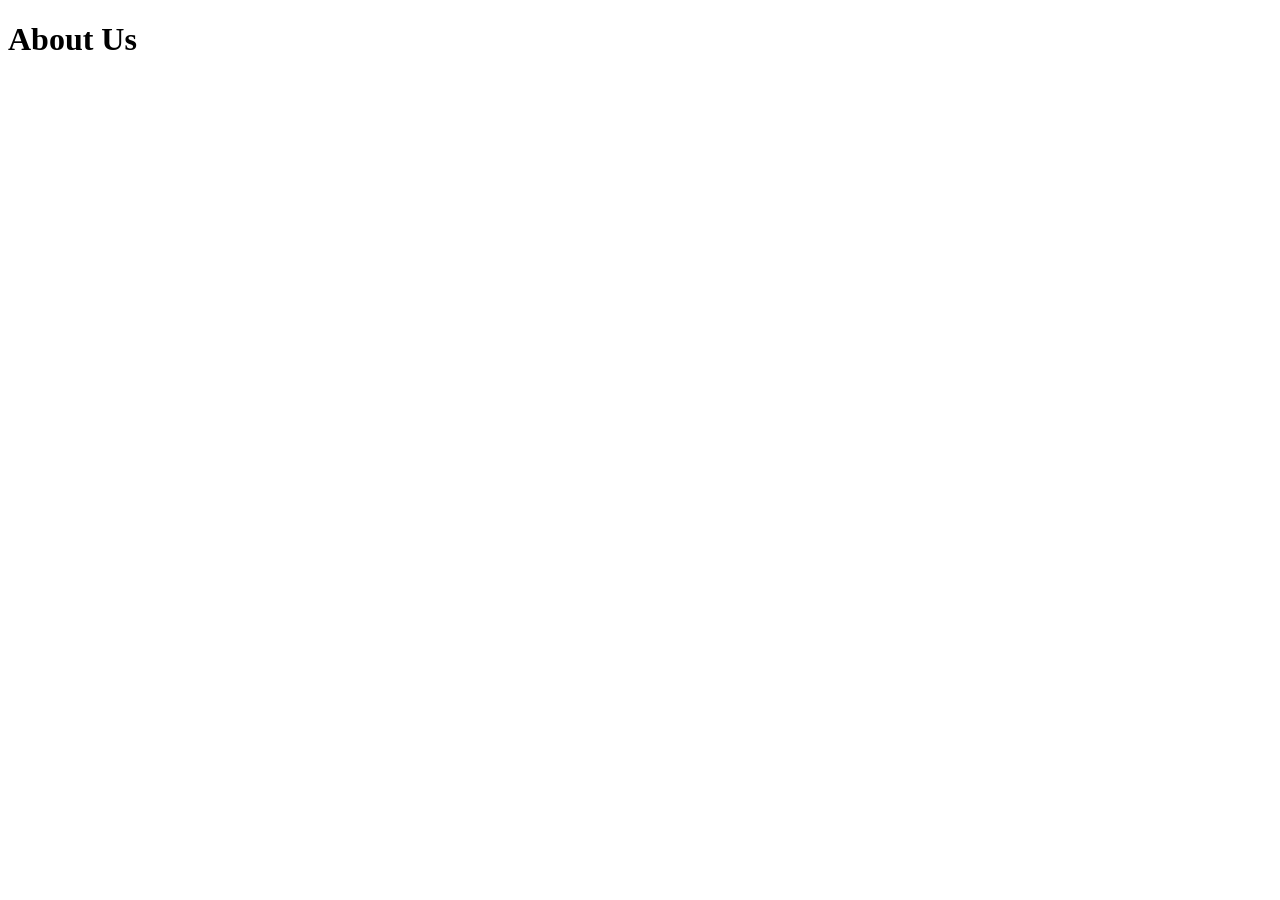
==== about.html @ bebfec88 "add boilerplate code in about.html" ====
<!DOCTYPE html>
<html lang="en">
<head>
    <meta charset="UTF-8">
    <meta name="viewport" content="width=device-width, initial-scale=1.0">
    <title>About Us</title>
</head>
<body>
    <h1>About Us</h1>
</body>
</html>
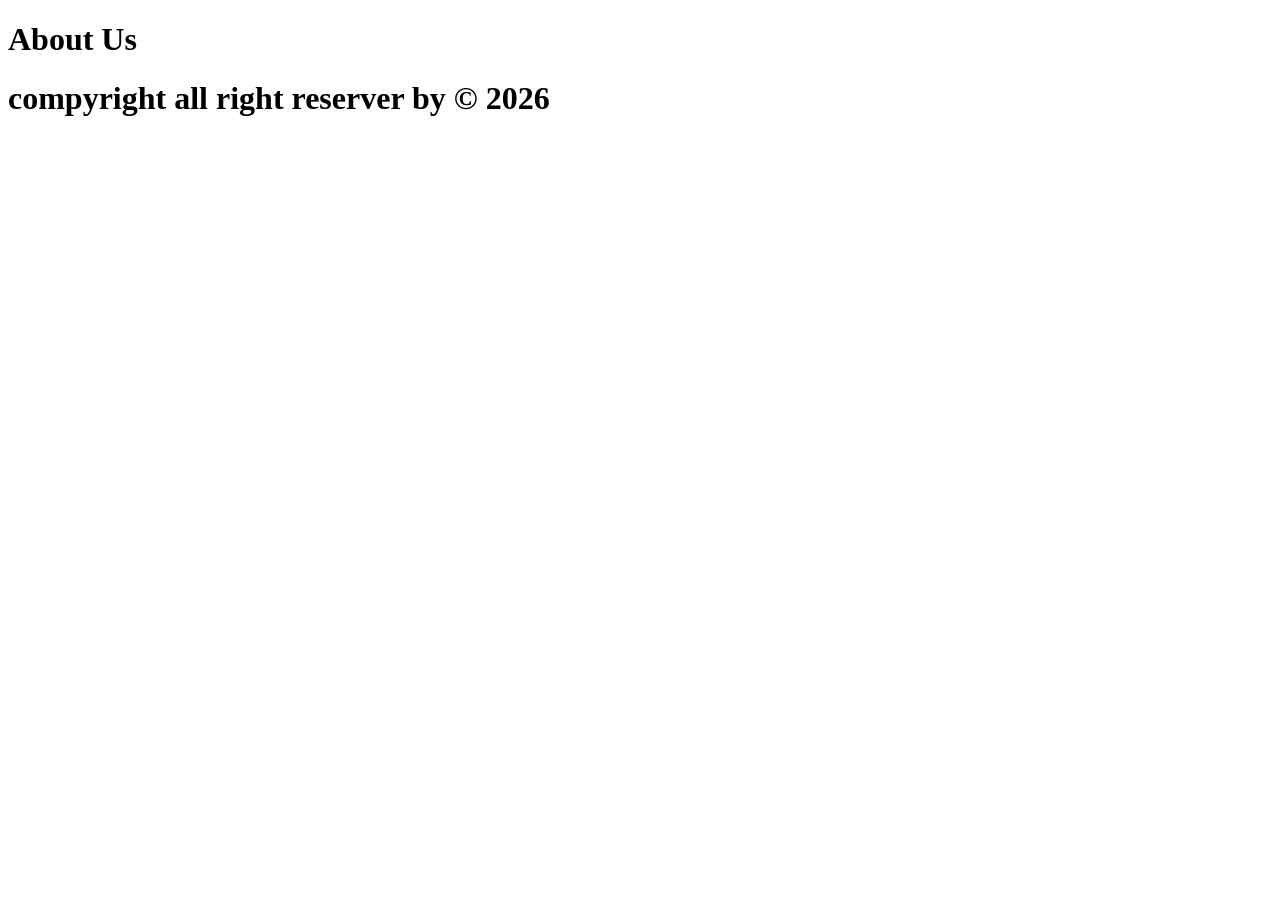
==== commit 14214ef6: "Add new feature-branch" ====
--- a/about.html
+++ b/about.html
@@ -7,5 +7,8 @@
 </head>
 <body>
     <h1>About Us</h1>
+    <footer>
+        <h1>compyright all right reserver by &copy; 2026</h1>
+    </footer>
 </body>
 </html>
